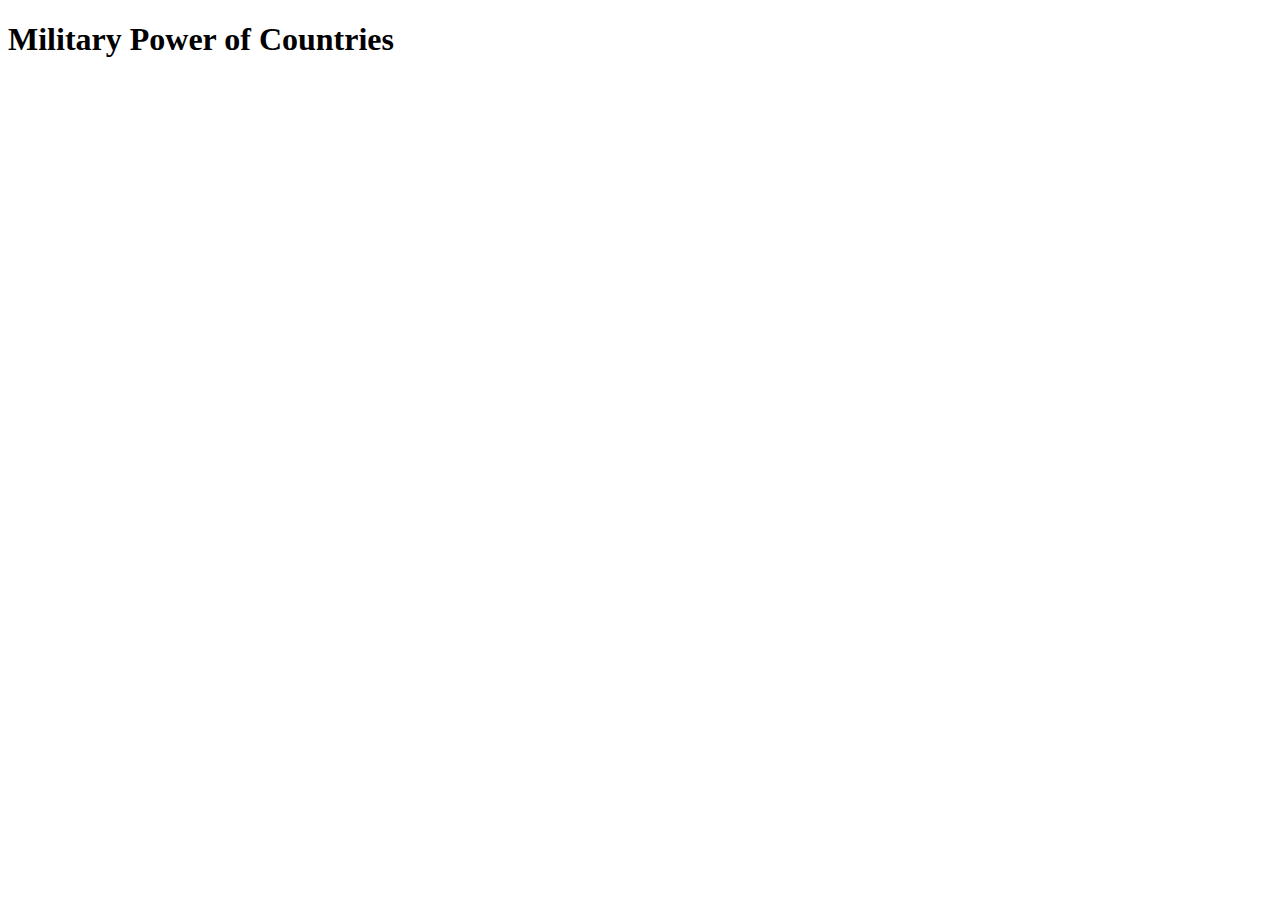
==== Military Power/Index.html @ 3c20f494 "Add files via upload" ====
<!DOCTYPE html>
<html lang="en">

<head>
  <meta charset="UTF-8">
  <meta http-equiv="X-UA-Compatible" content="IE=edge">
  <meta name="viewport" content="width=device-width, initial-scale=1.0">
  <title>Vojne sile</title>
  <link rel="stylesheet" href="/styles/style.css">
  <link rel="preconnect" href="https://fonts.googleapis.com">
  <link rel="preconnect" href="https://fonts.gstatic.com" crossorigin>
  <link href="https://fonts.googleapis.com/css2?family=Work+Sans:wght@100;300;600&display=swap" rel="stylesheet">
</head>

<body>

  <script src="https://d3js.org/d3.v4.js"></script>
  <script src="https://d3js.org/d3-scale-chromatic.v1.min.js"></script>
  <script src="https://d3js.org/d3-geo-projection.v2.min.js"></script>

  <h1 class="title">Military Power of Countries</h1>

  <div class="map-container">
    <svg id="map" width="1000" height="800"></svg>
  </div>
    
  <script src="/scripts/map.js"></script>

</body>
</html>
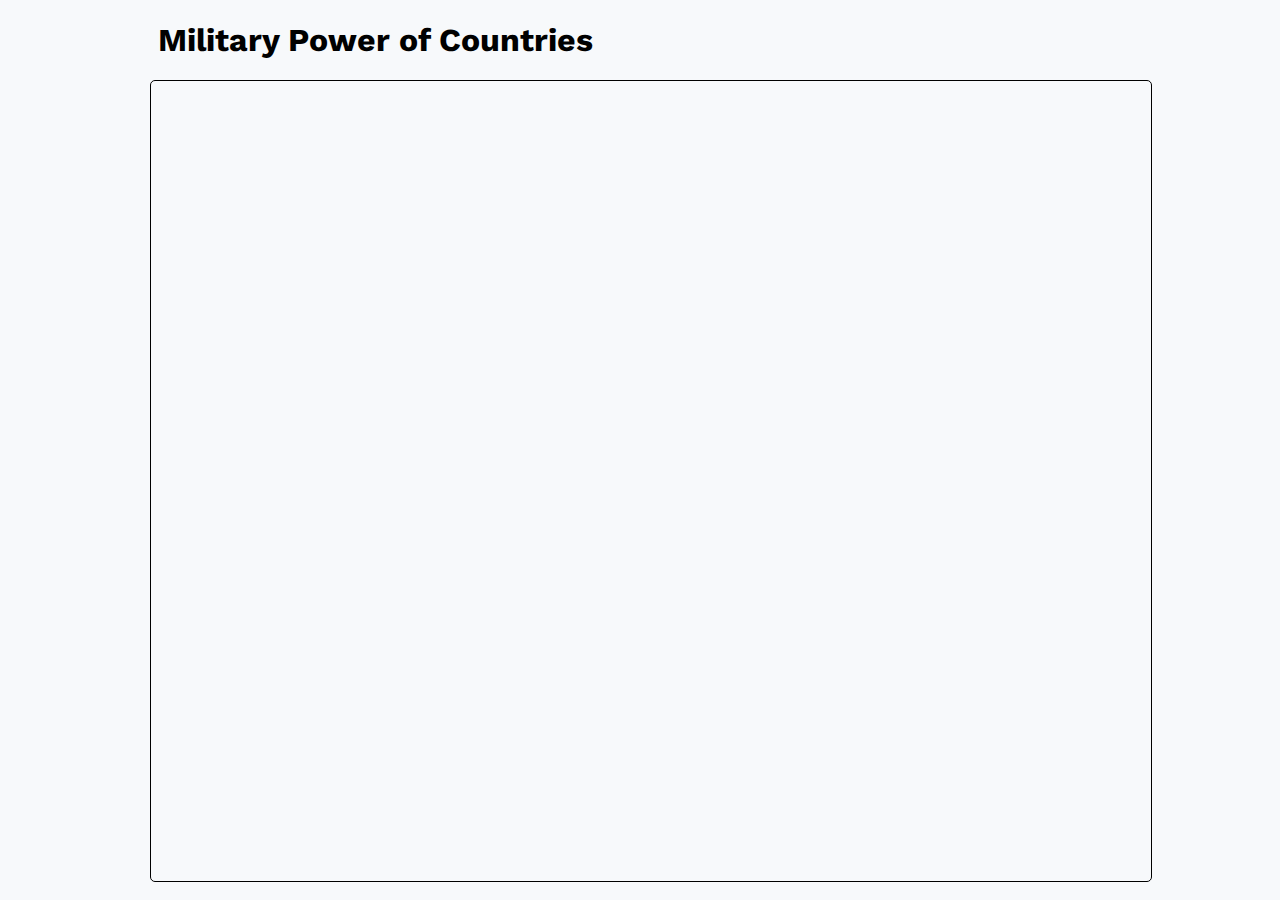
==== commit e07ff689: "New commit" ====
--- a/Military Power/Index.html
+++ b/Military Power/Index.html
@@ -6,7 +6,7 @@
   <meta http-equiv="X-UA-Compatible" content="IE=edge">
   <meta name="viewport" content="width=device-width, initial-scale=1.0">
   <title>Vojne sile</title>
-  <link rel="stylesheet" href="/styles/style.css">
+  <link rel="stylesheet" href="/Military Power/styles/style.css">
   <link rel="preconnect" href="https://fonts.googleapis.com">
   <link rel="preconnect" href="https://fonts.gstatic.com" crossorigin>
   <link href="https://fonts.googleapis.com/css2?family=Work+Sans:wght@100;300;600&display=swap" rel="stylesheet">
@@ -23,8 +23,16 @@
   <div class="map-container">
     <svg id="map" width="1000" height="800"></svg>
   </div>
+
+  <div class="histogram-container">
+    <div id="navy-weapons"></div>
+    <div id="air-weapons"></div>
+    <div id="ground-weapons"></div>
+    <div id="active-personnel"></div>
+    <div id="money-expense"></div>
+  </div>
     
-  <script src="/scripts/map.js"></script>
+  <script src="/Military Power/scripts/map.js"></script>
 
 </body>
 </html>--- a/Military Power/styles/style.css
+++ b/Military Power/styles/style.css
@@ -0,0 +1,61 @@
+body {
+  font-family: 'Work Sans', sans-serif;
+  background-color: #F7F9FB;
+}
+
+.title {
+  margin-left: 150px;
+}
+
+.map-container {
+  position: absolute;
+  top: 80px;
+  left: 150px;
+}
+
+.map-container #map {
+  border: 1px solid #000000;
+  border-radius: 5px;
+  margin: 0 auto;
+}
+
+.map-container #map:hover {
+  cursor: pointer;
+}
+
+.histogram-container #active-personnel {
+  position: absolute;
+  top: 950px;
+  left: 150px;
+}
+
+.histogram-container #air-weapons {
+  position: absolute;
+  top: 130px;
+  left: 1280px;
+}
+
+.histogram-container #ground-weapons {
+  position: absolute;
+  top: 1030px;
+  left: 1280px;
+}
+
+.histogram-container #navy-weapons {
+  position: absolute;
+  top: 580px;
+  left: 1280px;
+}
+
+.histogram-container #money-expense {
+  position: absolute;
+  top: 1030px;
+  left: 700px;
+}
+
+.histogram-container .country-title {
+  position: absolute;
+  top: 60px;
+  left: 1320px;
+}
+/*# sourceMappingURL=style.css.map */